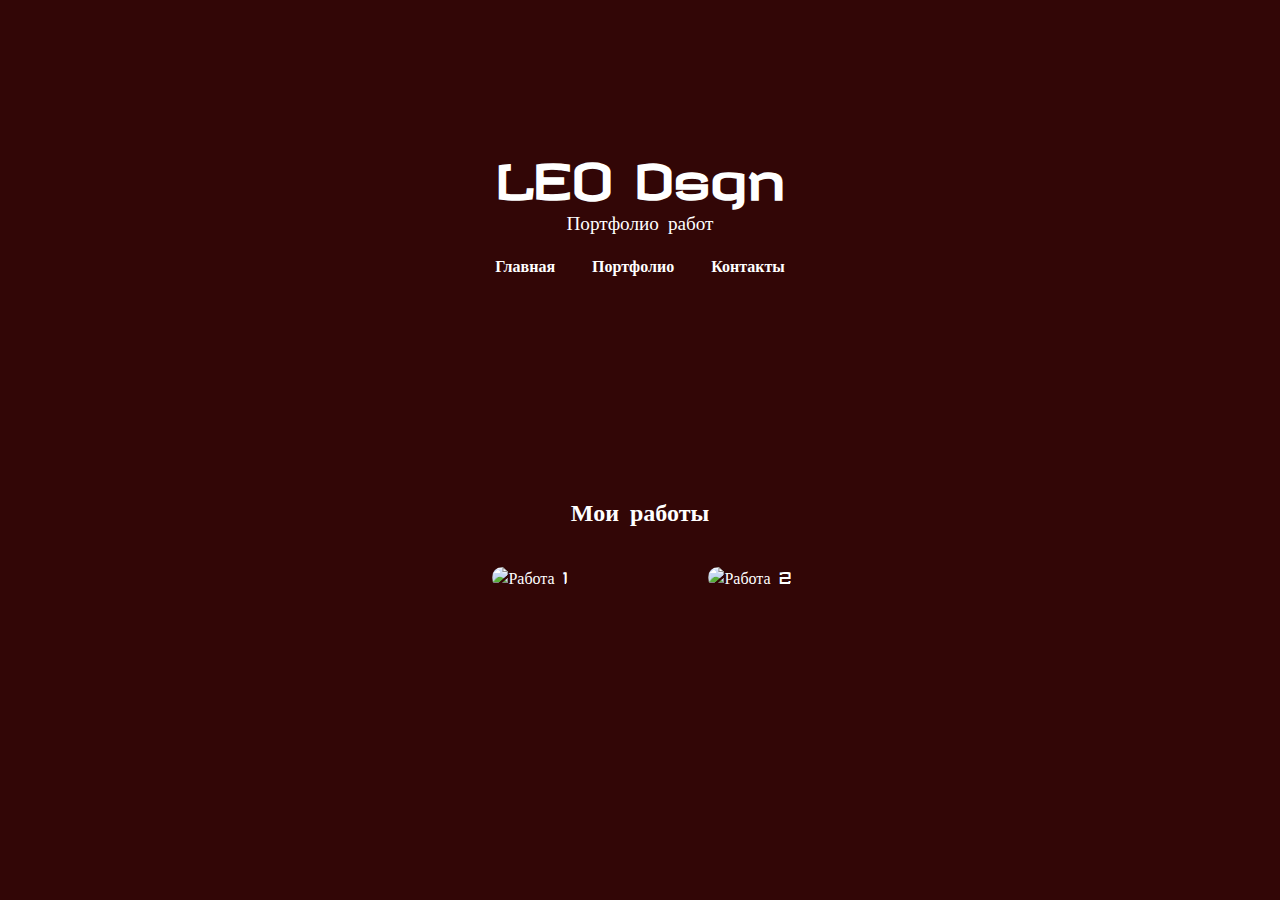
==== index.html @ 058d9abb "Update index.html" ====
<!DOCTYPE html>
<html lang="ru">

<head>
    <meta charset="UTF-8">
    <meta name="viewport" content="width=device-width, initial-scale=1.0">
    <title>LEO Dsgn | Портфолио</title>
    <link rel="stylesheet" href="main.css">
</head>

<body>
    <header class="header">
        <h1>LEO Dsgn</h1>
        <p>Портфолио работ</p>
        <nav>
            <a href="index.html">Главная</a>
            <a href="./two.html">Портфолио</a>
            <a href="./three.html">Контакты</a>
        </nav>
    </header>

    <main class="container">
        <section class="portfolio">
            <h2>Мои работы</h2>
            <div class="portfolio-items">
                <div class="item">
                    <img src="https://files.oaiusercontent.com/file-HpTgfji4zljOGpUvg1Eje34F?se=2024-11-02T19%3A47%3A49Z&sp=r&sv=2024-08-04&sr=b&rscc=max-age%3D299%2C%20immutable%2C%20private&rscd=attachment%3B%20filename%3Dmona%2520liza.jpg&sig=xf4b/UwXCE5VbHpZtPVEYRINER6k8YivOq2vRpJDG5Y%3D" alt="Работа 1">
                    <p></p>
                </div>
                <div class="item">
                    <img src="https://files.oaiusercontent.com/file-NeH4lekT1lnvWiR8FRpqbCDd?se=2024-11-02T19%3A44%3A57Z&sp=r&sv=2024-08-04&sr=b&rscc=max-age%3D299%2C%20immutable%2C%20private&rscd=attachment%3B%20filename%3Drep%2520kakoyto.jpg&sig=eW%2BOoXRb36/QIVNtYhsZnvJAZ0a7GEyj0/VFWAR5iAY%3D" alt="Работа 2">
                    <p></p>
                </div>

            </div>
        </section>
    </main>
</body>

</html>
---- main.css ----
@import url(https://fonts.googleapis.com/css?family=Revalia:regular);
    body {
        font-family: Revalia;
        color: #ffffff;
        margin: 0;
        padding: 0;
        background-color: #320606;
    }
    
    .header {
        text-align: center;
        padding: 150px;
        background-size: cover;
        background-position: center;
        color: #fff;
        background-image: url(./assets/leo fon.jpg);
        background-repeat: repeat;
        background-size: cover;
        background-position: center;
    }
    
    .header h1 {
        font-size: 3em;
        margin: 0;
    }
    
    .header p {
        font-size: 1.2em;
    }
    
    nav {
        margin-top: 20px;
    }
    
    nav a {
        margin: 0 15px;
        color: #fff;
        text-decoration: none;
        font-weight: bold;
    }
    
    nav a:hover {
        text-decoration: underline;
    }
    
    .container {
        max-width: 1200px;
        margin: 0 auto;
        padding: 20px;
    }
    
    .about,
    .portfolio,
    .contact {
        margin-top: 50px;
        text-align: center;
    }
    
    .about img,
    .portfolio .item img {
        width: 200px;
        height: 200px;
        border-radius: 50%;
        margin-top: 20px;
    }
    
    .portfolio-items {
        display: flex;
        flex-wrap: wrap;
        justify-content: center;
        gap: 20px;
    }
    
    .portfolio .item {
        width: 200px
    }
    
    .portfolio .item img {
        width: 100%;
        border-radius: 10px;
        margin-bottom: 10px;
    }
    
    .portfolio .item p {
        font-size: 0.9em;
        color: #666;
    }
    
    .contact ul {
        list-style-type: none;
        padding: 0;
    }
    
    .contact ul li {
        margin: 5px 0;
    }
    
    .contact ul li a {
        color: #333;
        text-decoration: none;
    }
    
    .contact ul li a:hover {
        text-decoration: underline;
    }
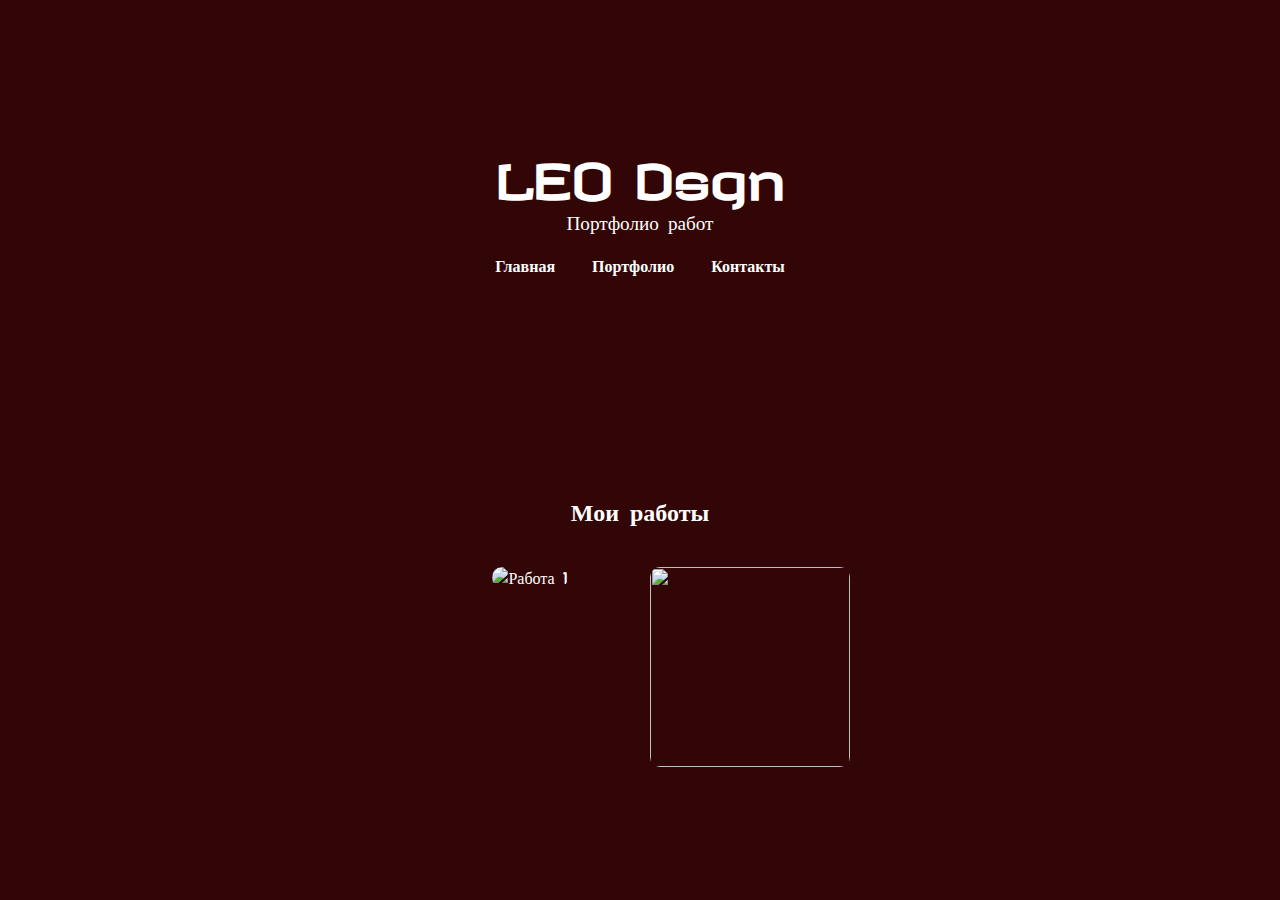
==== commit 2a146451: "Update index.html" ====
--- a/index.html
+++ b/index.html
@@ -24,11 +24,11 @@
             <h2>Мои работы</h2>
             <div class="portfolio-items">
                 <div class="item">
-                    <img src="https://files.oaiusercontent.com/file-HpTgfji4zljOGpUvg1Eje34F?se=2024-11-02T19%3A47%3A49Z&sp=r&sv=2024-08-04&sr=b&rscc=max-age%3D299%2C%20immutable%2C%20private&rscd=attachment%3B%20filename%3Dmona%2520liza.jpg&sig=xf4b/UwXCE5VbHpZtPVEYRINER6k8YivOq2vRpJDG5Y%3D" alt="Работа 1">
+                    <img src="https://files.oaiusercontent.com/file-NeH4lekT1lnvWiR8FRpqbCDd?se=2024-11-03T07%3A39%3A17Z&sp=r&sv=2024-08-04&sr=b&rscc=max-age%3D299%2C%20immutable%2C%20private&rscd=attachment%3B%20filename%3Drep%2520kakoyto.jpg&sig=pCMgR%2Bar7KEf2B9%2BViau/5RygW4PEJjx5KPC4vD2d38%3D" alt="Работа 1">
                     <p></p>
                 </div>
                 <div class="item">
-                    <img src="https://files.oaiusercontent.com/file-NeH4lekT1lnvWiR8FRpqbCDd?se=2024-11-02T19%3A44%3A57Z&sp=r&sv=2024-08-04&sr=b&rscc=max-age%3D299%2C%20immutable%2C%20private&rscd=attachment%3B%20filename%3Drep%2520kakoyto.jpg&sig=eW%2BOoXRb36/QIVNtYhsZnvJAZ0a7GEyj0/VFWAR5iAY%3D" alt="Работа 2">
+                    <img src="https://files.oaiusercontent.com/file-HpTgfji4zljOGpUvg1Eje34F?se=2024-11-03T07%3A39%3A17Z&sp=r&sv=2024-08-04&sr=b&rscc=max-age%3D299%2C%20immutable%2C%20private&rscd=attachment%3B%20filename%3Dmona%2520liza.jpg&sig=W4L8HpYXJqoVxOjVySdoytK/FvGl0JoiHHmPDnt2kSY%3D alt="Работа 2">
                     <p></p>
                 </div>
 
--- a/main.css
+++ b/main.css
@@ -13,7 +13,7 @@
         background-size: cover;
         background-position: center;
         color: #fff;
-        background-image: url(./assets/leo fon.jpg);
+        background-image: url(https://files.oaiusercontent.com/file-gJxAIb42OZI9Oy3p3exZfn4c?se=2024-11-02T19%3A50%3A54Z&sp=r&sv=2024-08-04&sr=b&rscc=max-age%3D299%2C%20immutable%2C%20private&rscd=attachment%3B%20filename%3Dleo%2520fon.jpg&sig=0G6HrTpZIthEv9CNvQDD0XQZxhTSHWaqAZXxL2kybR4%3D);
         background-repeat: repeat;
         background-size: cover;
         background-position: center;
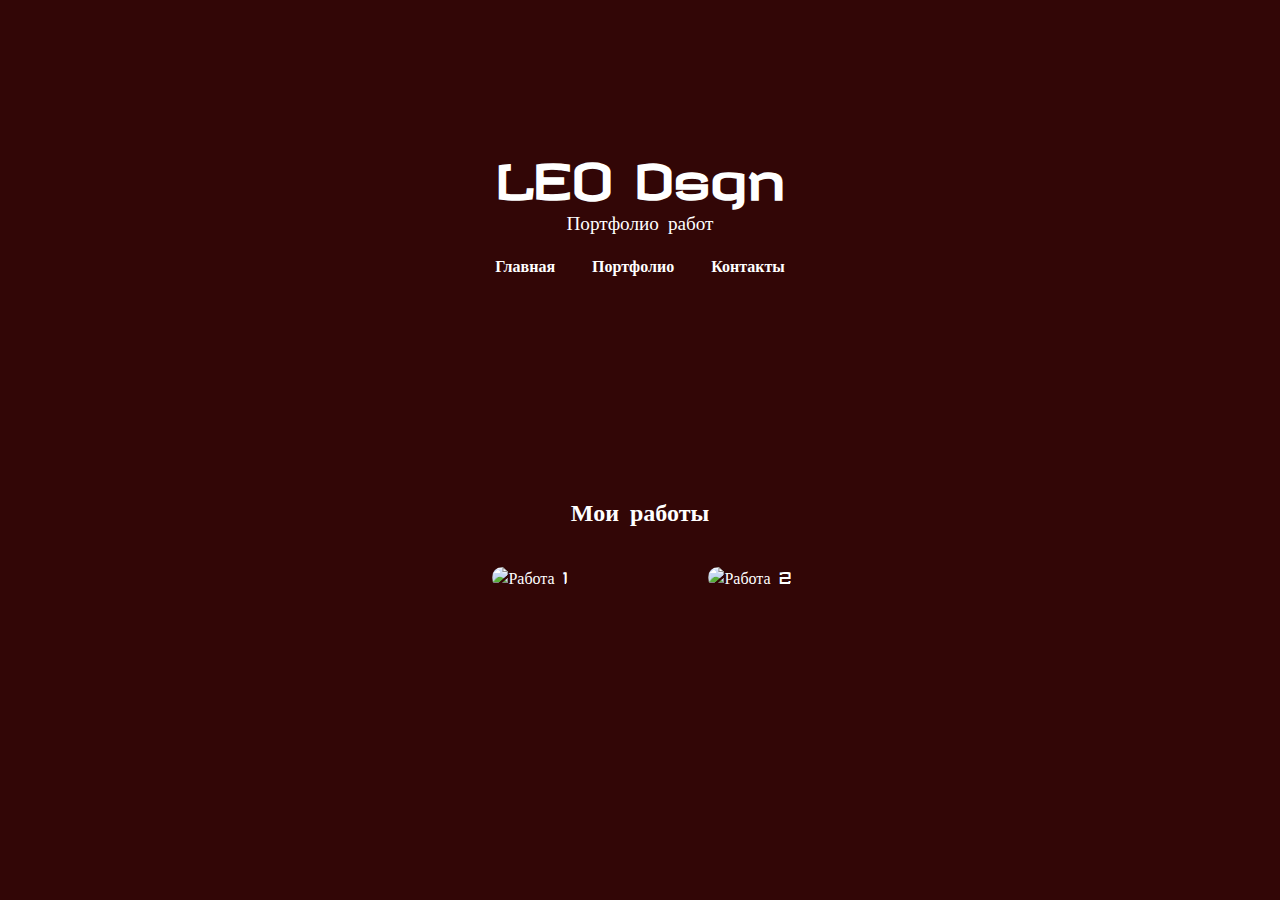
==== commit 00fad2a4: "Update index.html" ====
--- a/index.html
+++ b/index.html
@@ -28,7 +28,7 @@
                     <p></p>
                 </div>
                 <div class="item">
-                    <img src="https://files.oaiusercontent.com/file-HpTgfji4zljOGpUvg1Eje34F?se=2024-11-03T07%3A39%3A17Z&sp=r&sv=2024-08-04&sr=b&rscc=max-age%3D299%2C%20immutable%2C%20private&rscd=attachment%3B%20filename%3Dmona%2520liza.jpg&sig=W4L8HpYXJqoVxOjVySdoytK/FvGl0JoiHHmPDnt2kSY%3D alt="Работа 2">
+                    <img src="https://files.oaiusercontent.com/file-NeH4lekT1lnvWiR8FRpqbCDd?se=2024-11-03T07%3A39%3A17Z&sp=r&sv=2024-08-04&sr=b&rscc=max-age%3D299%2C%20immutable%2C%20private&rscd=attachment%3B%20filename%3Drep%2520kakoyto.jpg&sig=pCMgR%2Bar7KEf2B9%2BViau/5RygW4PEJjx5KPC4vD2d38%3D" alt="Работа 2">
                     <p></p>
                 </div>
 
